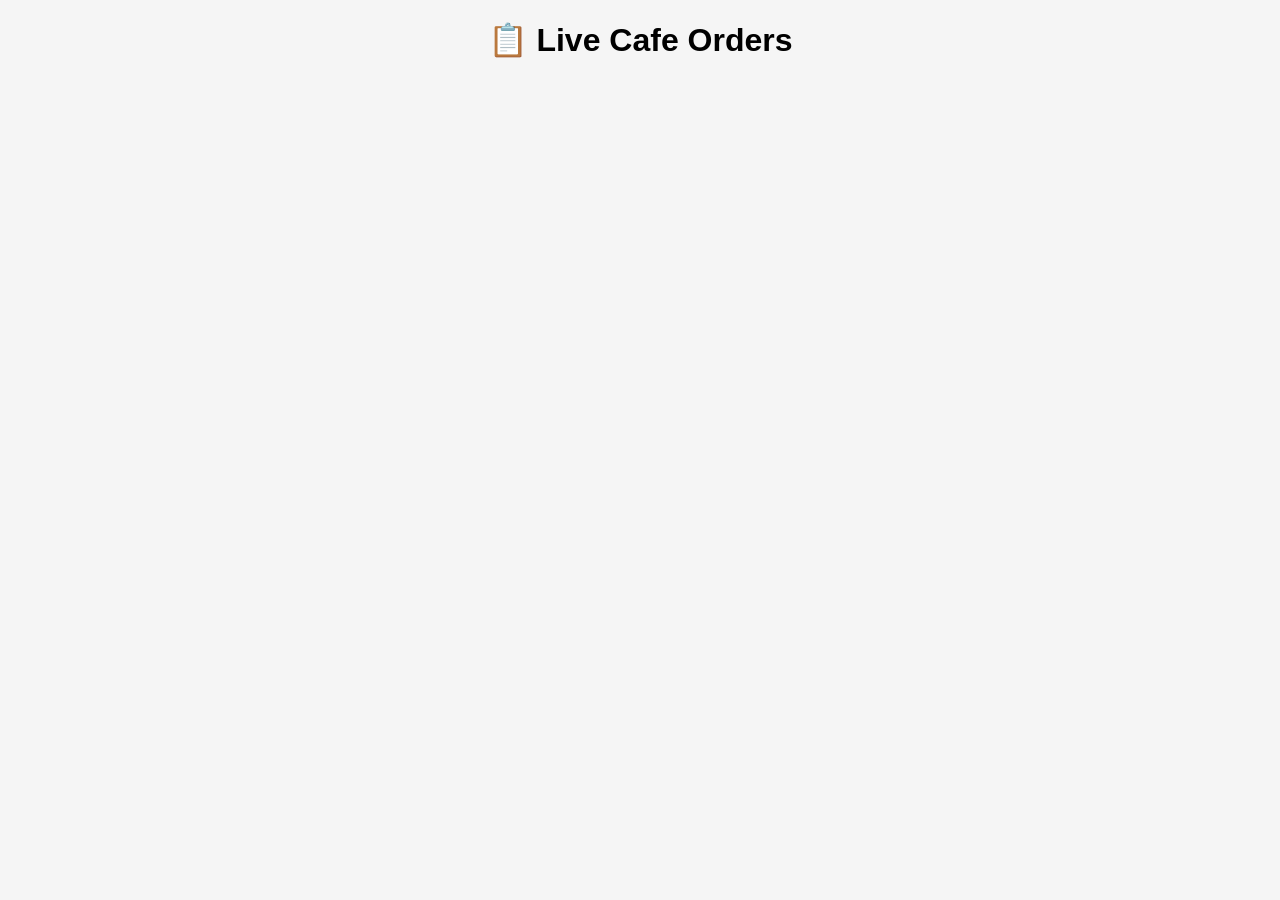
==== admin.html @ 2d84b97a "Add admin.html for the Admin Dashboard" ====
<!DOCTYPE html>
<html>
<head>
<title>Admin Dashboard</title>
<link rel="stylesheet" href="style.css">
</head>

<body>

<h1>📋 Live Cafe Orders</h1>

<div id="orders"></div>

<script src="admin.js"></script>

</body>
</html>
---- style.css ----
body{
font-family:Arial;
text-align:center;
background:#f5f5f5;
}

.menu{
display:flex;
justify-content:center;
gap:20px;
flex-wrap:wrap;
}

.item{
background:white;
padding:20px;
border-radius:10px;
box-shadow:0 0 10px gray;
}

button{
padding:10px;
background:brown;
color:white;
border:none;
cursor:pointer;
}
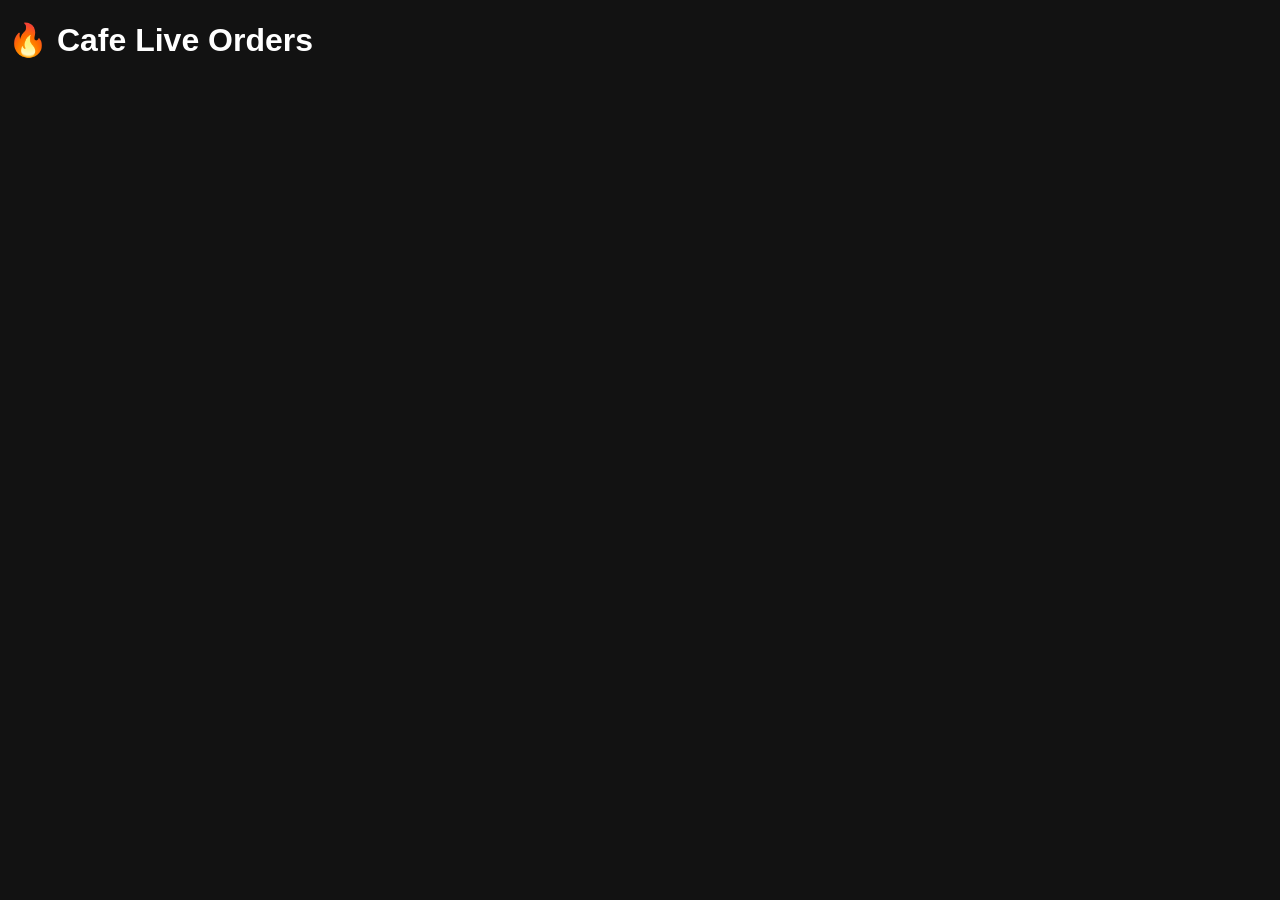
==== commit 602b889c: "Enhance admin dashboard styling and functionality" ====
--- a/admin.html
+++ b/admin.html
@@ -2,16 +2,51 @@
 <html>
 <head>
 <title>Admin Dashboard</title>
-<link rel="stylesheet" href="style.css">
+
+<style>
+body{
+font-family:Arial;
+background:#121212;
+color:white;
+}
+
+.order{
+background:#1e1e1e;
+margin:20px;
+padding:20px;
+border-radius:10px;
+}
+</style>
+
 </head>
 
 <body>
 
-<h1>📋 Live Cafe Orders</h1>
+<h1>🔥 Cafe Live Orders</h1>
 
 <div id="orders"></div>
 
-<script src="admin.js"></script>
+<script>
+
+setInterval(load,1000);
+
+function load(){
+let orders=JSON.parse(localStorage.getItem("orders"))||[];
+
+let html="";
+
+orders.forEach(o=>{
+html+=`
+<div class="order">
+<h3>${o.table}</h3>
+<p>${o.items.join(", ")}</p>
+</div>`;
+});
+
+document.getElementById("orders").innerHTML=html;
+}
+
+</script>
 
 </body>
 </html>
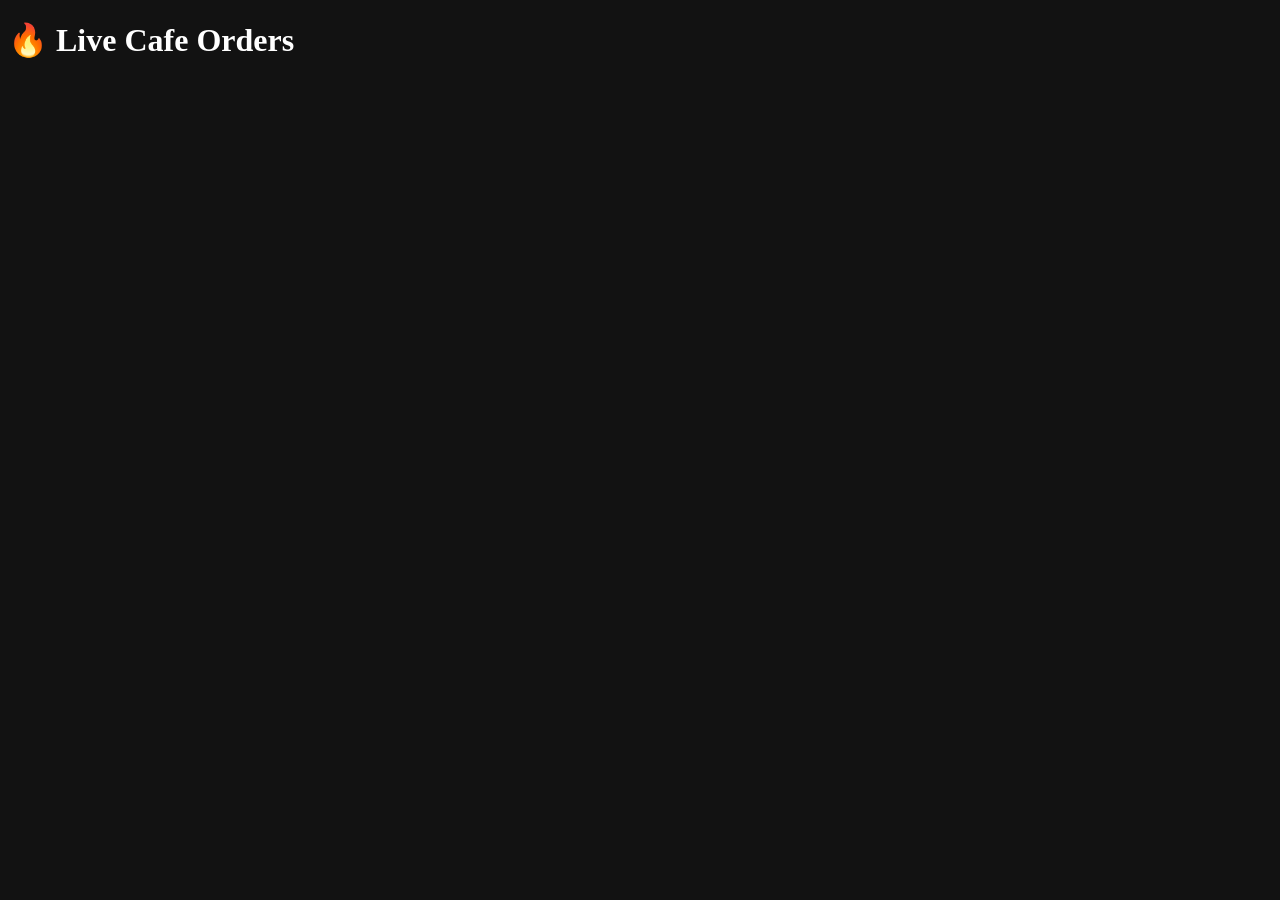
==== commit 65b0b597: "Update Admin Dashboard title and styles" ====
--- a/admin.html
+++ b/admin.html
@@ -1,20 +1,21 @@
 <!DOCTYPE html>
 <html>
 <head>
-<title>Admin Dashboard</title>
+<title>Cafe Admin</title>
 
 <style>
 body{
-font-family:Arial;
+font-family:Poppins;
 background:#121212;
 color:white;
 }
 
 .order{
-background:#1e1e1e;
+background:#1f1f1f;
 margin:20px;
 padding:20px;
-border-radius:10px;
+border-radius:12px;
+box-shadow:0 0 10px black;
 }
 </style>
 
@@ -22,7 +23,7 @@
 
 <body>
 
-<h1>🔥 Cafe Live Orders</h1>
+<h1>🔥 Live Cafe Orders</h1>
 
 <div id="orders"></div>
 
@@ -38,8 +39,9 @@
 orders.forEach(o=>{
 html+=`
 <div class="order">
-<h3>${o.table}</h3>
+<h2>${o.table}</h2>
 <p>${o.items.join(", ")}</p>
+<small>${o.time}</small>
 </div>`;
 });
 
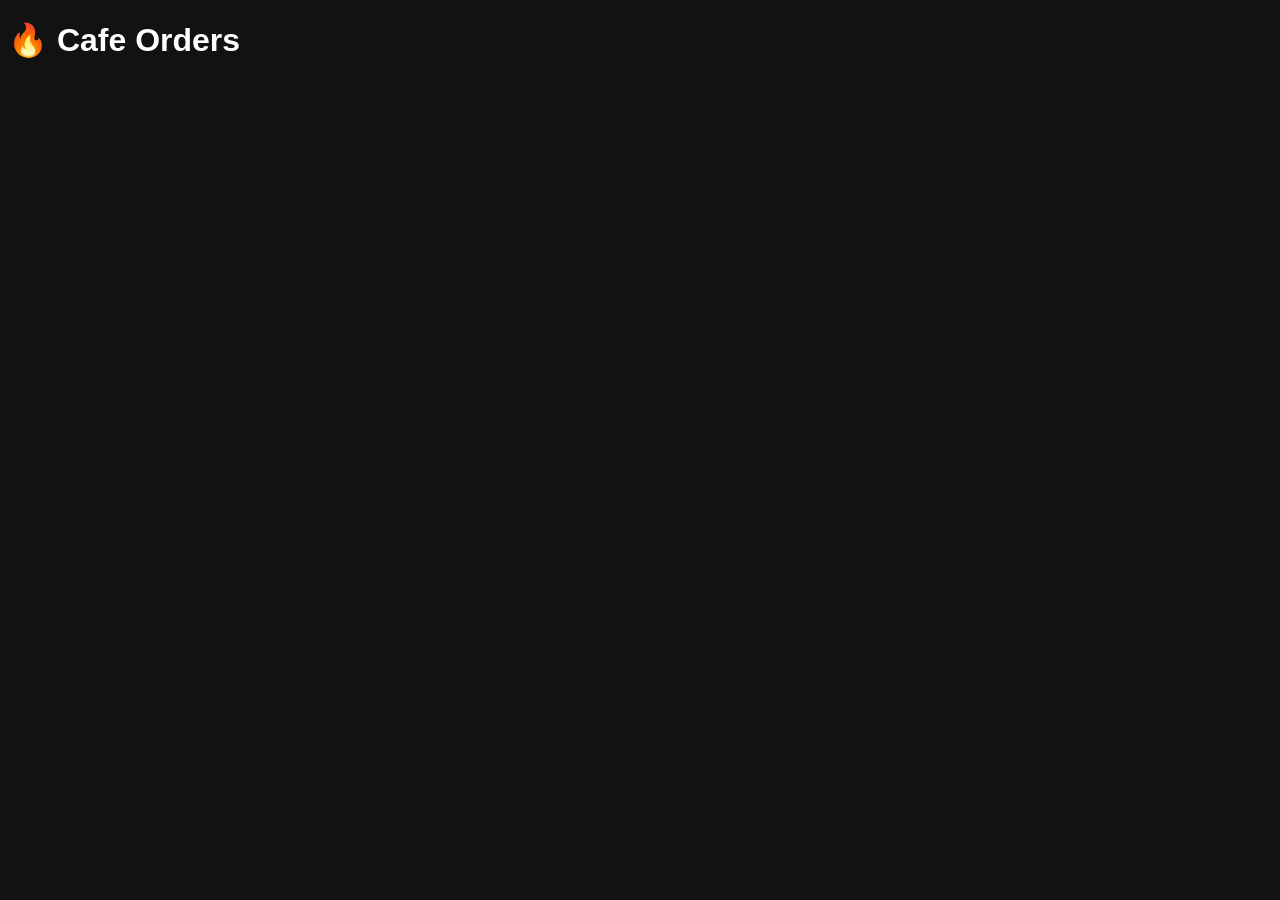
==== commit edd8f7dc: "Update title and styles in admin.html" ====
--- a/admin.html
+++ b/admin.html
@@ -1,21 +1,20 @@
 <!DOCTYPE html>
 <html>
 <head>
-<title>Cafe Admin</title>
+<title>Admin Orders</title>
 
 <style>
 body{
-font-family:Poppins;
+font-family:Arial;
 background:#121212;
 color:white;
 }
 
 .order{
-background:#1f1f1f;
+background:#1e1e1e;
 margin:20px;
 padding:20px;
-border-radius:12px;
-box-shadow:0 0 10px black;
+border-radius:10px;
 }
 </style>
 
@@ -23,7 +22,7 @@
 
 <body>
 
-<h1>🔥 Live Cafe Orders</h1>
+<h1>🔥 Cafe Orders</h1>
 
 <div id="orders"></div>
 
@@ -41,7 +40,6 @@
 <div class="order">
 <h2>${o.table}</h2>
 <p>${o.items.join(", ")}</p>
-<small>${o.time}</small>
 </div>`;
 });
 
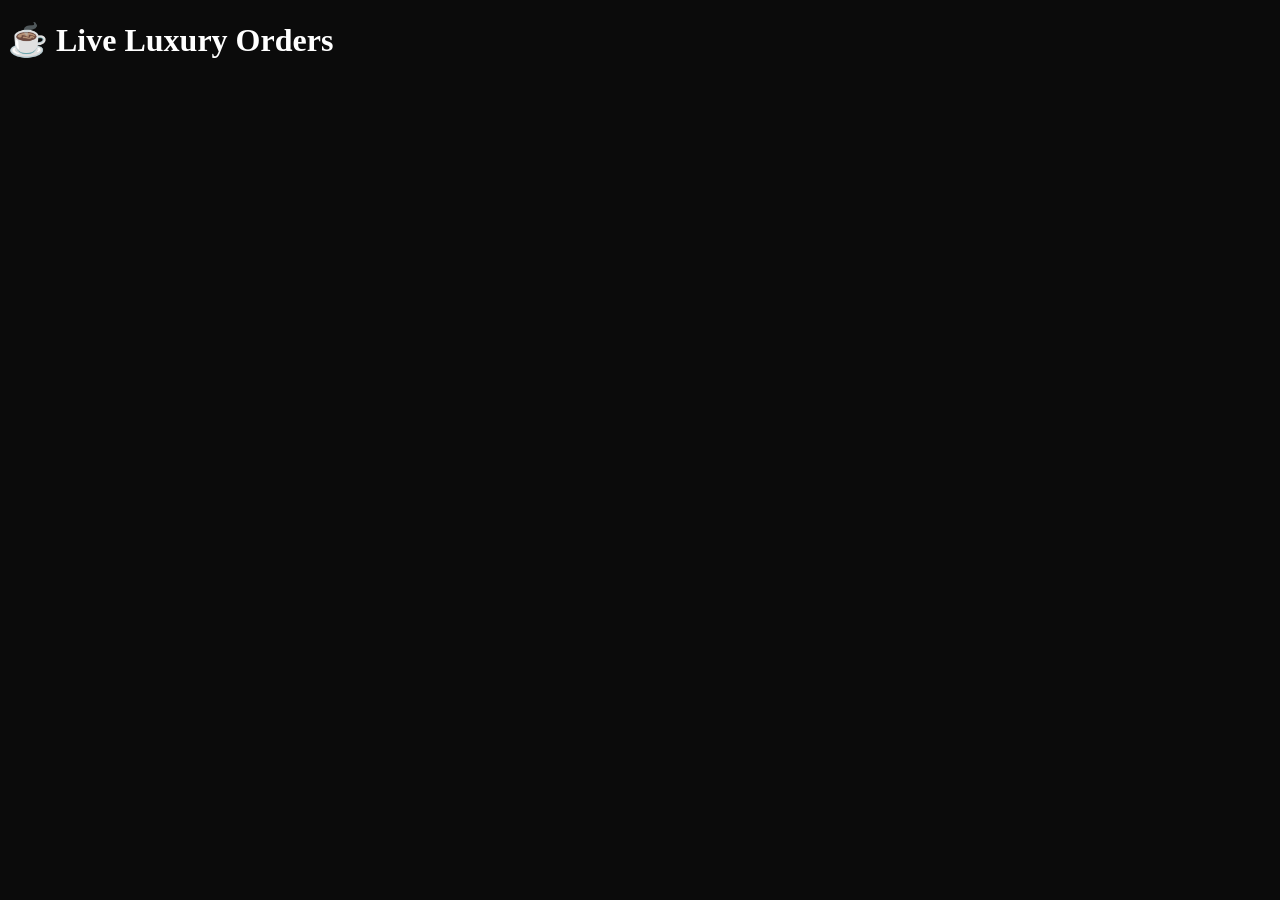
==== commit 019a1341: "Update admin.html" ====
--- a/admin.html
+++ b/admin.html
@@ -1,20 +1,21 @@
 <!DOCTYPE html>
 <html>
 <head>
-<title>Admin Orders</title>
+<title>Luxury Cafe Dashboard</title>
 
 <style>
 body{
-font-family:Arial;
-background:#121212;
+background:#0b0b0b;
 color:white;
+font-family:Poppins;
 }
 
 .order{
-background:#1e1e1e;
-margin:20px;
-padding:20px;
-border-radius:10px;
+background:#1a1a1a;
+margin:25px;
+padding:25px;
+border-radius:15px;
+border-left:6px solid gold;
 }
 </style>
 
@@ -22,7 +23,7 @@
 
 <body>
 
-<h1>🔥 Cafe Orders</h1>
+<h1>☕ Live Luxury Orders</h1>
 
 <div id="orders"></div>
 
@@ -31,6 +32,7 @@
 setInterval(load,1000);
 
 function load(){
+
 let orders=JSON.parse(localStorage.getItem("orders"))||[];
 
 let html="";
@@ -40,6 +42,7 @@
 <div class="order">
 <h2>${o.table}</h2>
 <p>${o.items.join(", ")}</p>
+<small>${o.time}</small>
 </div>`;
 });
 
